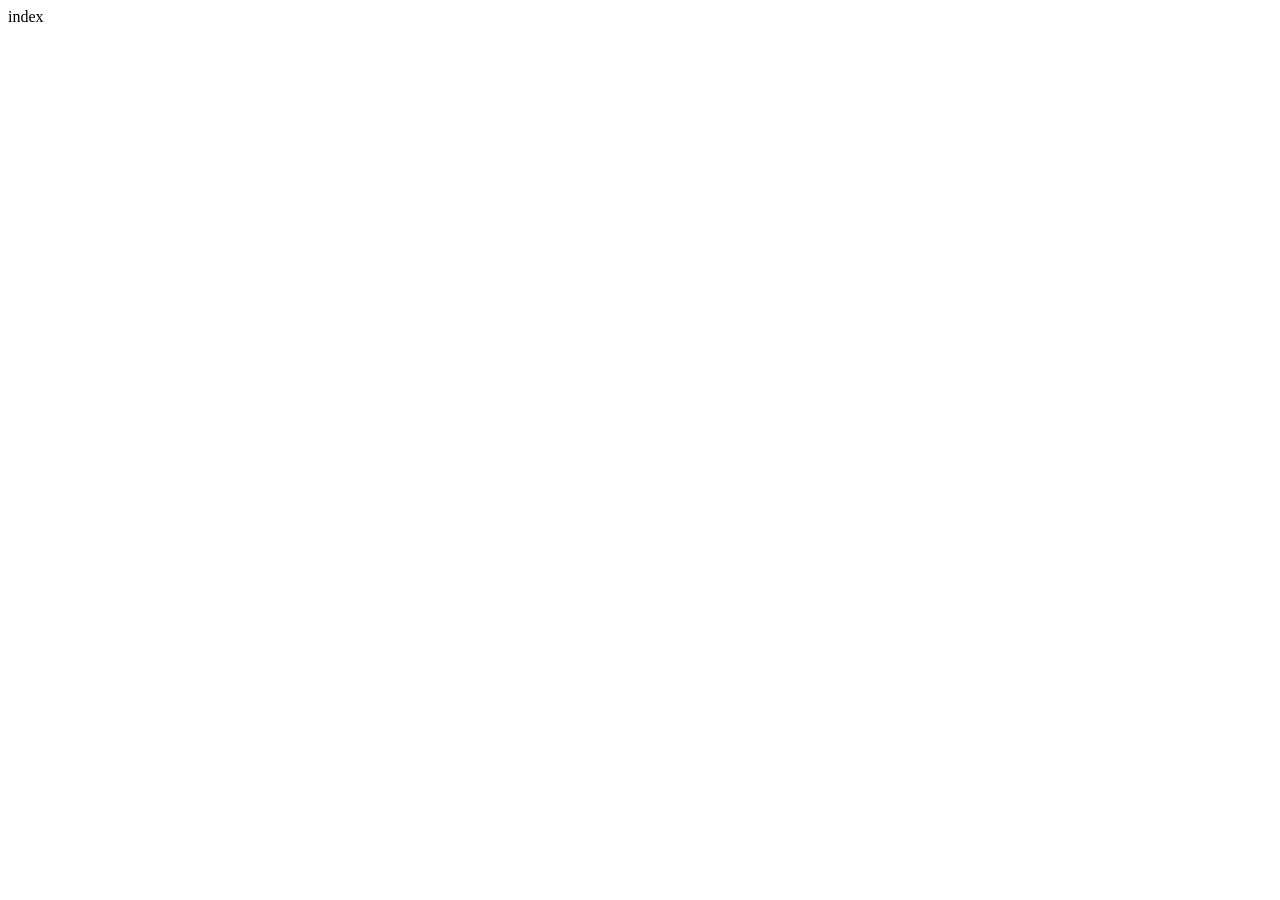
==== index.html @ e89cee64 "login登录注册页完成" ====
<!DOCTYPE html>
<html lang="en">
<head>
    <meta charset="UTF-8">
    <meta http-equiv="X-UA-Compatible" content="IE=edge">
    <meta name="viewport" content="width=device-width, initial-scale=1.0">
    <title>Document</title>
</head>
<body>
    index
</body>
</html>
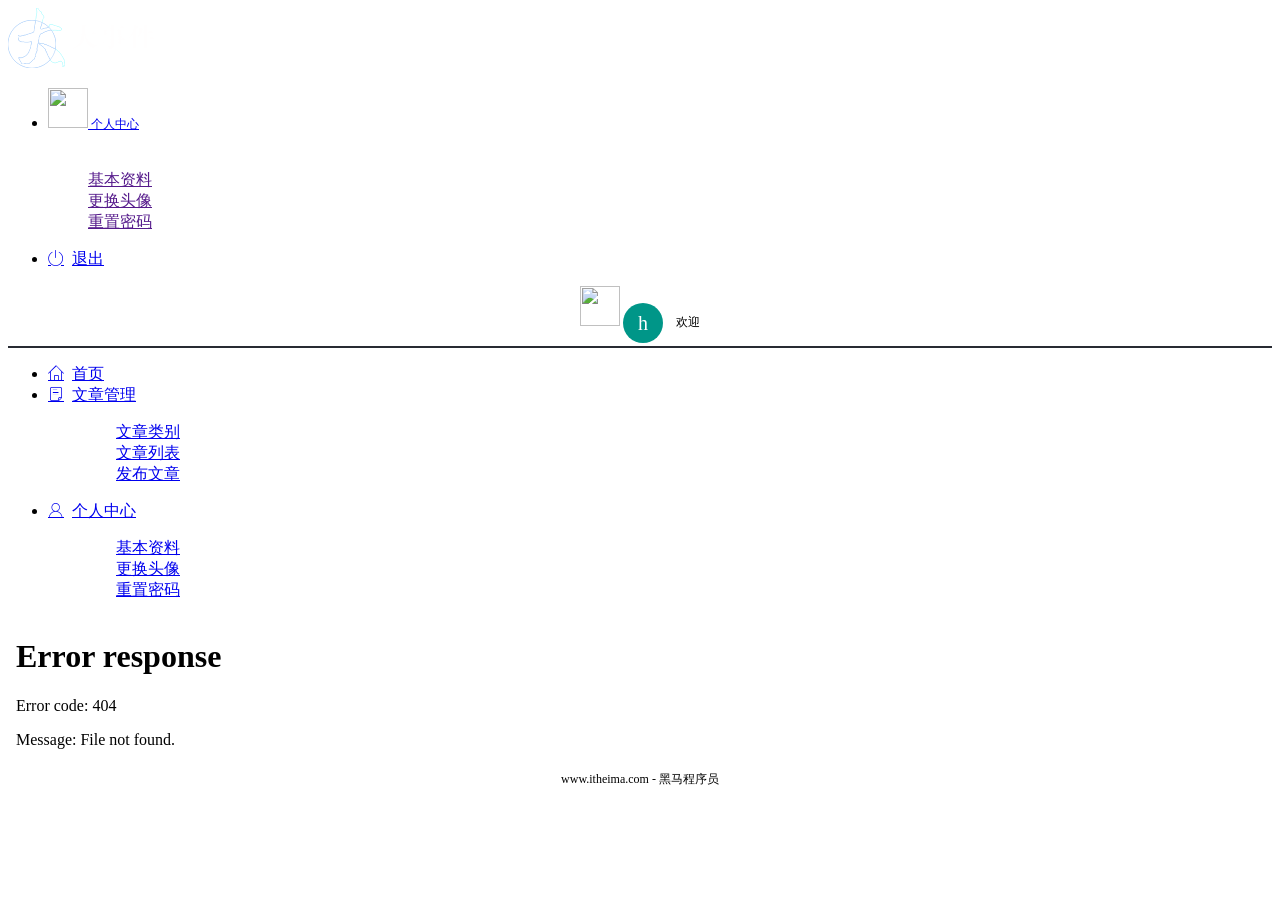
==== commit 713f09b0: "index用户主页面完成" ====
--- a/index.html
+++ b/index.html
@@ -1,12 +1,246 @@
 <!DOCTYPE html>
 <html lang="en">
-<head>
-    <meta charset="UTF-8">
-    <meta http-equiv="X-UA-Compatible" content="IE=edge">
-    <meta name="viewport" content="width=device-width, initial-scale=1.0">
+  <head>
+    <meta charset="UTF-8" />
+    <meta http-equiv="X-UA-Compatible" content="IE=edge" />
+    <meta name="viewport" content="width=device-width, initial-scale=1.0" />
     <title>Document</title>
-</head>
-<body>
-    index
-</body>
-</html>+    <link rel="stylesheet" href="./assets/lib/layui/css/layui.css" />
+    <link rel="stylesheet" href="./assets/fonts/iconfont.css" />
+    <style>
+      .layui-footer {
+        text-align: center;
+        font-size: 12px;
+      }
+      .layui-icon {
+        margin-left: 20px;
+        margin-right: 8px;
+      }
+      .iconfont {
+        margin-right: 8px;
+      }
+      iframe {
+        width: 100%;
+        height: 100%;
+      }
+      .layui-body {
+        overflow: hidden;
+      }
+      a {
+        transition: none;
+      }
+      .layui-nav-img {
+        width: 40px;
+        height: 40px;
+      }
+      .userinfo {
+        text-align: center;
+        height: 60px;
+        line-height: 60px;
+        font-size: 12px;
+        user-select: none;
+      }
+      .layui-side-scroll .userinfo {
+        border-bottom: 2px solid #282b33;
+      }
+      .text-avatar {
+        display: inline-block;
+        width: 40px;
+        height: 40px;
+        background-color: #009688;
+        border-radius: 50%;
+        line-height: 40px;
+        text-align: center;
+        font-size: 20px;
+        color: #fff;
+        position: relative;
+        top: 4px;
+        margin-right: 10px;
+      }
+    </style>
+  </head>
+  <body>
+    <div class="layui-layout layui-layout-admin">
+      <div class="layui-header">
+        <!-- 修改图片 -->
+        <div class="layui-logo layui-hide-xs layui-bg-black">
+          <img src="./assets/images/logo.png" alt="" />
+        </div>
+        <!-- 头部区域（可配合layui 已有的水平导航） -->
+        <!-- 个人中心及下拉信息 -->
+        <ul class="layui-nav layui-layout-right">
+          <li class="layui-nav-item layui-hide layui-show-md-inline-block">
+            <a href="javascript:;" class="userinfo">
+              <!-- 用户头像 -->
+              <img
+                src="//tva1.sinaimg.cn/crop.0.0.118.118.180/5db11ff4gw1e77d3nqrv8j203b03cweg.jpg"
+                class="layui-nav-img"
+              />
+              个人中心
+            </a>
+            <dl class="layui-nav-child">
+              <dd><a href="">基本资料</a></dd>
+              <dd><a href="">更换头像</a></dd>
+              <dd><a href="">重置密码</a></dd>
+            </dl>
+          </li>
+          <!-- 退出按钮 -->
+
+          <li class="layui-nav-item">
+            <a href="javascript:;" class="btnLoginOut"
+              ><span class="iconfont icon-tuichu"></span>退出</a
+            >
+          </li>
+        </ul>
+      </div>
+
+      <div class="layui-side layui-bg-black">
+        <div class="layui-side-scroll">
+          <div class="userinfo">
+            <img
+            src="//tva1.sinaimg.cn/crop.0.0.118.118.180/5db11ff4gw1e77d3nqrv8j203b03cweg.jpg"
+            class="layui-nav-img alt="">
+            <span class="text-avatar">h</span>
+            <span id="welcome">欢迎</span>
+          </div>
+          <!-- 左侧导航区域（可配合layui已有的垂直导航） -->
+          <ul
+            class="layui-nav layui-nav-tree"
+            lay-filter="test"
+            lay-shrink="all"
+          >
+            <li class="layui-nav-item">
+              <a href="./home/dashboard.html" target="fm"
+                ><span class="iconfont icon-home"></span>首页</a
+              >
+            </li>
+            <li class="layui-nav-item layui-nav-itemed">
+              <a class="" href="javascript:;"
+                ><span class="iconfont icon-16"></span>文章管理</a
+              >
+              <dl class="layui-nav-child">
+                <dd>
+                  <a href="javascript:;"
+                    ><i class="layui-icon layui-icon-app"></i> 文章类别</a
+                  >
+                </dd>
+                <dd>
+                  <a href="javascript:;"
+                    ><i class="layui-icon layui-icon-app"></i>文章列表</a
+                  >
+                </dd>
+                <dd>
+                  <a href="javascript:;"
+                    ><i class="layui-icon layui-icon-app"></i>发布文章</a
+                  >
+                </dd>
+              </dl>
+            </li>
+            <li class="layui-nav-item">
+              <a href="javascript:;"
+                ><span class="iconfont icon-user"></span>个人中心</a
+              >
+              <dl class="layui-nav-child">
+                <dd>
+                  <a href="./user/user_info.html" target="fm"
+                    ><i class="layui-icon layui-icon-app"></i>基本资料</a
+                  >
+                </dd>
+                <dd>
+                  <a href="javascript:;"
+                    ><i class="layui-icon layui-icon-app"></i>更换头像</a
+                  >
+                </dd>
+                <dd>
+                  <a href="./user/user_pwd.html" target="fm"
+                    ><i class="layui-icon layui-icon-app"></i>重置密码</a
+                  >
+                </dd>
+              </dl>
+            </li>
+          </ul>
+        </div>
+      </div>
+
+      <div class="layui-body">
+        <!-- 内容主体区域 -->
+        <!-- <div style="padding: 15px">
+          内容主体区域。记得修改 layui.css 和 js 的路径
+        </div> -->
+        <iframe name="fm" src="./user/user_pwd.html" frameborder="0"></iframe>
+        <!-- <iframe name="fm" src="./home/dashboard.html" frameborder="0"></iframe> -->
+
+        <!-- <iframe name="fm" src="./home/dashboard.html" frameborder="0"></iframe> -->
+      </div>
+
+      <div class="layui-footer">
+        <!-- 底部固定区域 -->
+        www.itheima.com - 黑马程序员
+      </div>
+    </div>
+  </body>
+  <script src="./assets/lib/layui/layui.all.js"></script>
+  <script src="./assets/lib/jquery.js"></script>
+  <script src="./assets/js/base.js"></script>
+  <script>
+    //   业务逻辑
+    let layer = layui.layer;
+    getUserInfo();
+    //  退出登录功能
+
+    $(".btnLoginOut").click(function () {
+      layer.confirm("is not?", { icon: 3, title: "提示" }, function (index) {
+        localStorage.removeItem("token");
+        location.href = "./login.html";
+        layer.close(index);
+      });
+    });
+
+    //   方法工具
+
+    // 获取用户信息
+    function getUserInfo() {
+      $.ajax({
+        method: "GET",
+        url: "/my/userinfo",
+        // headers: {
+        // //   Authorization: localStorage.getItem("token"),
+        // },
+        success: function (res) {
+        //   console.log(res);
+          if (res.status !== 0) {
+              
+           return layer.msg("获取用户信息失败");
+          }
+        //   renderAvatar(res.data);
+        console.log(res.data);
+        renderAvatar(res.data)
+        },
+        
+        // complete: function (res) {
+        //     console.log(res);
+        //   if (
+        //     res.responseJSON.status === 1 ||
+        //     res.responseJSON.message === "身份认证失败!"
+        //   ) {
+        //     localStorage.removeItem("token");
+        //     location.href = "./login.html";
+        //   }
+        // },
+      });
+    }
+    //渲染头像
+    function renderAvatar(user) {
+      let name = user.nickname || user.username;
+      $("#welcome").html(`欢迎${name}`);
+      if (user.user_pic!==null) {
+        $(".layui-nav-img").attr("src", user.user_pic).show();
+        $(".text-avatar").hide();
+      } else {
+        $(".layui-nav-img").hide();
+        let firstName = name[0];
+        $(".text-avatar").html(firstName.toUpperCase()).show();
+      }
+    }
+  </script>
+</html>
--- a/assets/fonts/iconfont.css
+++ b/assets/fonts/iconfont.css
@@ -0,0 +1,37 @@
+@font-face {font-family: "iconfont";
+  src: url('iconfont.eot?t=1576139966484'); /* IE9 */
+  src: url('iconfont.eot?t=1576139966484#iefix') format('embedded-opentype'), /* IE6-IE8 */
+  url('[data-uri]') format('woff2'),
+  url('iconfont.woff?t=1576139966484') format('woff'),
+  url('iconfont.ttf?t=1576139966484') format('truetype'), /* chrome, firefox, opera, Safari, Android, iOS 4.2+ */
+  url('iconfont.svg?t=1576139966484#iconfont') format('svg'); /* iOS 4.1- */
+}
+
+.iconfont {
+  font-family: "iconfont" !important;
+  font-size: 16px;
+  font-style: normal;
+  -webkit-font-smoothing: antialiased;
+  -moz-osx-font-smoothing: grayscale;
+}
+
+.icon-home:before {
+  content: "\e6a9";
+}
+
+.icon-user:before {
+  content: "\e614";
+}
+
+.icon-pinglun:before {
+  content: "\e616";
+}
+
+.icon-tuichu:before {
+  content: "\e865";
+}
+
+.icon-16:before {
+  content: "\e615";
+}
+
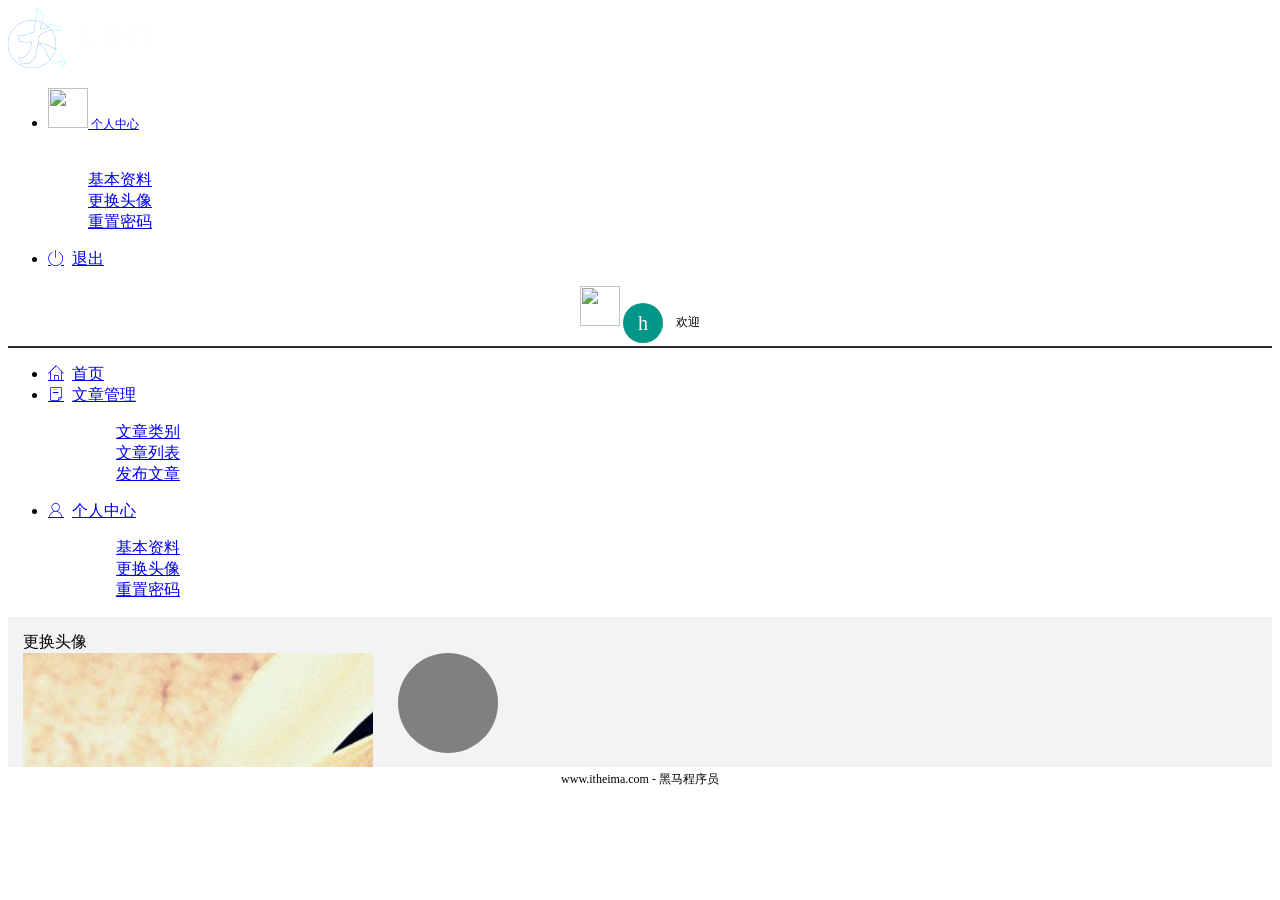
==== commit c7fc8124: "个人中心开发完成" ====
--- a/index.html
+++ b/index.html
@@ -57,6 +57,66 @@
         top: 4px;
         margin-right: 10px;
       }
+      /* 设置卡片主体区域的宽度 */
+.layui-card-body {
+    width: 500px;
+}
+
+/* 设置按钮行的样式 */
+.row2 {
+    display: flex;
+    justify-content: flex-end;
+    margin-top: 20px;
+}
+
+/* 设置裁剪区域的样式 */
+.cropper-box {
+    width: 350px;
+    height: 350px;
+    background-color: cyan;
+    overflow: hidden;
+}
+
+/* 设置第一个预览区域的样式 */
+.w100 {
+    width: 100px;
+    height: 100px;
+    background-color: gray;
+}
+
+/* 设置第二个预览区域的样式 */
+.w50 {
+    width: 50px;
+    height: 50px;
+    background-color: gray;
+    margin-top: 50px;
+}
+
+/* 设置预览区域下方文本的样式 */
+.size {
+    font-size: 12px;
+    color: gray;
+    text-align: center;
+}
+
+/* 设置图片行的样式 */
+.row1 {
+    display: flex;
+}
+
+/* 设置 preview-box 区域的的样式 */
+.preview-box {
+    display: flex;
+    flex-direction: column;
+    flex: 1;
+    align-items: center;
+}
+
+/* 设置 img-preview 区域的样式 */
+.img-preview {
+    overflow: hidden;
+    border-radius: 50%;
+}
     </style>
   </head>
   <body>
@@ -79,9 +139,9 @@
               个人中心
             </a>
             <dl class="layui-nav-child">
-              <dd><a href="">基本资料</a></dd>
-              <dd><a href="">更换头像</a></dd>
-              <dd><a href="">重置密码</a></dd>
+              <dd><a href="./user/user_info.html" target="fm">基本资料</a></dd>
+              <dd><a href="./user/user_avatar.html" target="fm">更换头像</a></dd>
+              <dd><a href="./user/user_pwd.html" target="fm">重置密码</a></dd>
             </dl>
           </li>
           <!-- 退出按钮 -->
@@ -147,7 +207,7 @@
                   >
                 </dd>
                 <dd>
-                  <a href="javascript:;"
+                  <a href="./user/user_avatar.html " target="fm"
                     ><i class="layui-icon layui-icon-app"></i>更换头像</a
                   >
                 </dd>
@@ -167,7 +227,7 @@
         <!-- <div style="padding: 15px">
           内容主体区域。记得修改 layui.css 和 js 的路径
         </div> -->
-        <iframe name="fm" src="./user/user_pwd.html" frameborder="0"></iframe>
+        <iframe name="fm" src="./user/user_avatar.html" frameborder="0"></iframe>
         <!-- <iframe name="fm" src="./home/dashboard.html" frameborder="0"></iframe> -->
 
         <!-- <iframe name="fm" src="./home/dashboard.html" frameborder="0"></iframe> -->
@@ -213,7 +273,7 @@
            return layer.msg("获取用户信息失败");
           }
         //   renderAvatar(res.data);
-        console.log(res.data);
+        // console.log(res.data);
         renderAvatar(res.data)
         },
         
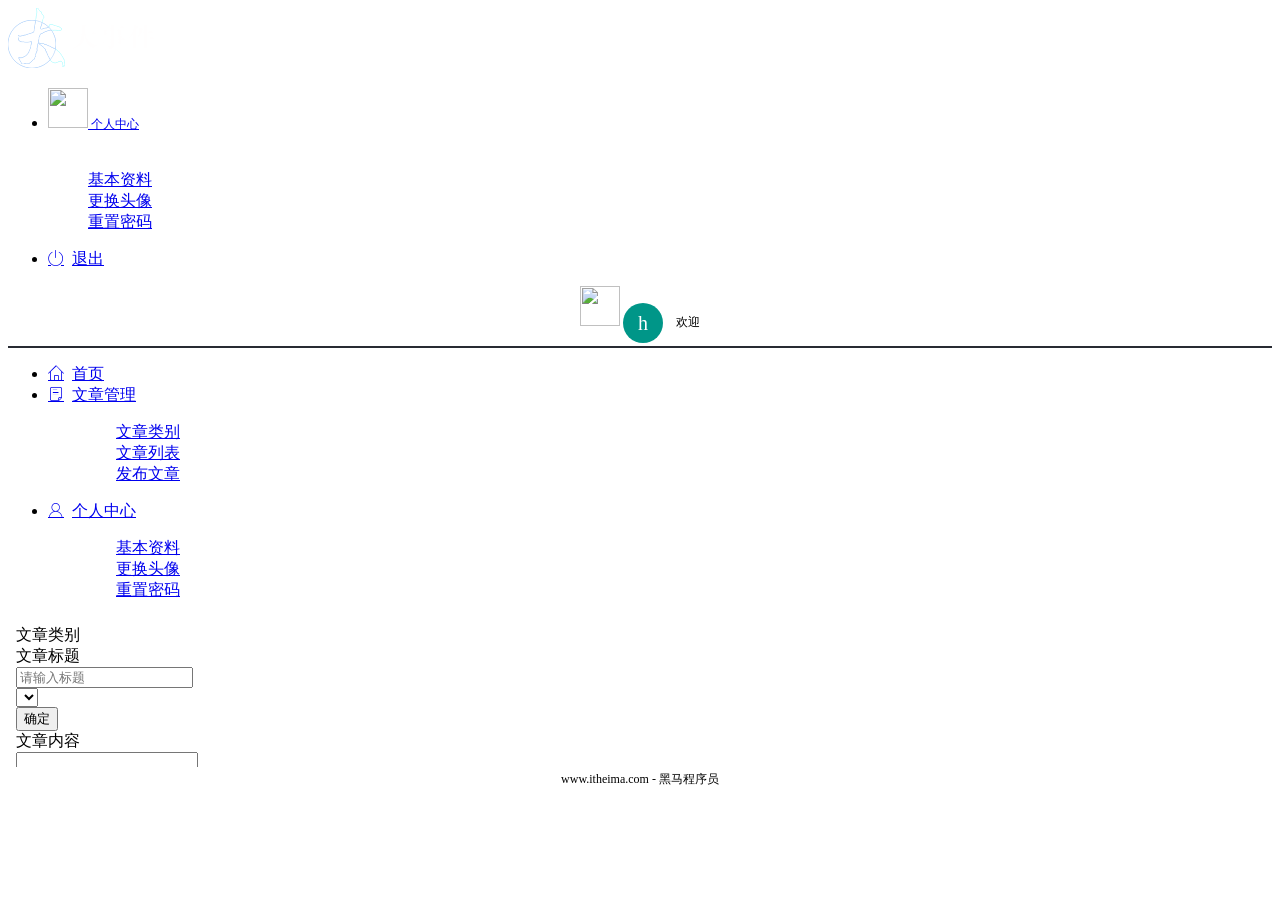
==== commit 0349cd69: "article功能完成" ====
--- a/index.html
+++ b/index.html
@@ -180,17 +180,17 @@
               >
               <dl class="layui-nav-child">
                 <dd>
-                  <a href="javascript:;"
+                  <a href="./article/article_cate.html" target="fm"
                     ><i class="layui-icon layui-icon-app"></i> 文章类别</a
                   >
                 </dd>
                 <dd>
-                  <a href="javascript:;"
+                  <a href="./article/article_list.html" target="fm"
                     ><i class="layui-icon layui-icon-app"></i>文章列表</a
                   >
                 </dd>
                 <dd>
-                  <a href="javascript:;"
+                  <a href="./article/article_pub.html" target="fm"
                     ><i class="layui-icon layui-icon-app"></i>发布文章</a
                   >
                 </dd>
@@ -227,7 +227,7 @@
         <!-- <div style="padding: 15px">
           内容主体区域。记得修改 layui.css 和 js 的路径
         </div> -->
-        <iframe name="fm" src="./user/user_avatar.html" frameborder="0"></iframe>
+        <iframe name="fm" src="./article/article_pub.html" frameborder="0"></iframe>
         <!-- <iframe name="fm" src="./home/dashboard.html" frameborder="0"></iframe> -->
 
         <!-- <iframe name="fm" src="./home/dashboard.html" frameborder="0"></iframe> -->
